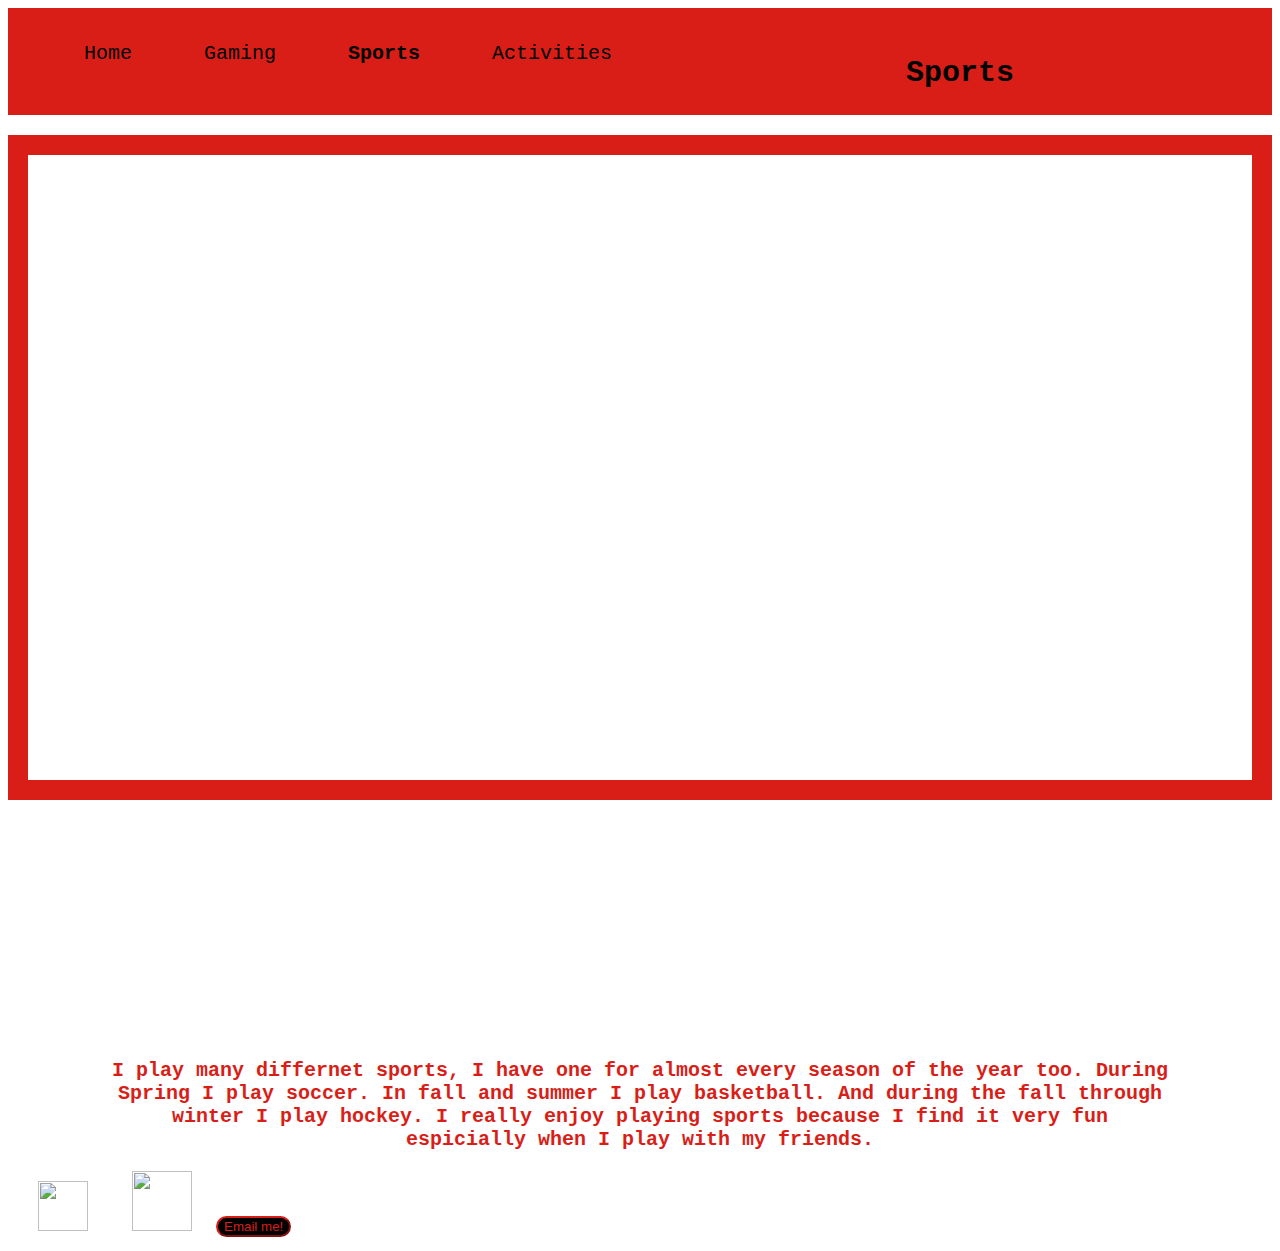
==== boutsports.html @ 0f712225 "dd" ====
<html>

  <head>
    <title>Sports</title>
    <link rel="stylesheet" type="text/css" href="3.css">
    <script src="jquery-3.2.1.js"></script>
    <script type="text/javascript" src="https://cdnjs.cloudflare.com/ajax/libs/paper.js/0.11.4/paper-full.min.js"></script>
    <script>

function animationClick(element, animation){
  element = $(element);
  element.click(
function() {
  element.addClass('animated ' + animation);
  window.setTimeout( function(){
  element.removeClass('animated ' + animation);
}, 2000);
});
}
function animationHover(element, animation){
  element = $(element);
  element.hover(
  function() {
  element.addClass('animated ' + animation);
},
function(){
  window.setTimeout( function(){
  element.removeClass('animated ' + animation);
}, 2000);
});
}



$(document).ready(function(){

$('#hover').each(function() {
animationHover(this, 'fadein');
});

});

$(document).ready(function(){

$('#hover4').each(function() {
animationHover(this, 'fadein');
});

});

$(document).ready(function(){

$('#hover1').each(function() {
animationHover(this, 'fadein');
});

});

$(document).ready(function(){

$('#logo').each(function() {
animationClick(this, 'fadein');
});


});

$(document).ready(function(){

$('#hover2').each(function() {
animationHover(this, 'fadein');
});

});
$(document).ready(function(){

$('#hover3').each(function() {
animationHover(this, 'fadein');
});

});

    </script>

    <script type="text/paperscript" canvas="canvas"></script>
    <script type="text/paperscript" canvas="canvas"></script>
    <script type="text/paperscript" canvas="canvas">
    // kynd.info 2014

function Ball(r, p, v) {
  this.radius = r;
  this.point = p;
  this.vector = v;
  this.maxVec = 15;
  this.numSegment = Math.floor(r / 3 + 2);
  this.boundOffset = [];
  this.boundOffsetBuff = [];
  this.sidePoints = [];
  this.path = new Path({
    fillColor: {
      hue: Math.random() * 360,
      saturation: 1,
      brightness: 1
    },
    blendMode: 'screen'
  });

  for (var i = 0; i < this.numSegment; i ++) {
    this.boundOffset.push(this.radius);
    this.boundOffsetBuff.push(this.radius);
    this.path.add(new Point());
    this.sidePoints.push(new Point({
      angle: 360 / this.numSegment * i,
      length: 1
    }));
  }
}

Ball.prototype = {
  iterate: function() {
    this.checkBorders();
    if (this.vector.length > this.maxVec)
      this.vector.length = this.maxVec;
    this.point += this.vector;
    this.updateShape();
  },

  checkBorders: function() {
    var size = view.size;
    if (this.point.x < -this.radius)
      this.point.x = size.width + this.radius;
    if (this.point.x > size.width + this.radius)
      this.point.x = -this.radius;
    if (this.point.y < -this.radius)
      this.point.y = size.height + this.radius;
    if (this.point.y > size.height + this.radius)
      this.point.y = -this.radius;
  },

  updateShape: function() {
    var segments = this.path.segments;
    for (var i = 0; i < this.numSegment; i ++)
      segments[i].point = this.getSidePoint(i);

    this.path.smooth();
    for (var i = 0; i < this.numSegment; i ++) {
      if (this.boundOffset[i] < this.radius / 4)
        this.boundOffset[i] = this.radius / 4;
      var next = (i + 1) % this.numSegment;
      var prev = (i > 0) ? i - 1 : this.numSegment - 1;
      var offset = this.boundOffset[i];
      offset += (this.radius - offset) / 15;
      offset += ((this.boundOffset[next] + this.boundOffset[prev]) / 2 - offset) / 3;
      this.boundOffsetBuff[i] = this.boundOffset[i] = offset;
    }
  },

  react: function(b) {
    var dist = this.point.getDistance(b.point);
    if (dist < this.radius + b.radius && dist != 0) {
      var overlap = this.radius + b.radius - dist;
      var direc = (this.point - b.point).normalize(overlap * 0.015);
      this.vector += direc;
      b.vector -= direc;

      this.calcBounds(b);
      b.calcBounds(this);
      this.updateBounds();
      b.updateBounds();
    }
  },

  getBoundOffset: function(b) {
    var diff = this.point - b;
    var angle = (diff.angle + 180) % 360;
    return this.boundOffset[Math.floor(angle / 360 * this.boundOffset.length)];
  },

  calcBounds: function(b) {
    for (var i = 0; i < this.numSegment; i ++) {
      var tp = this.getSidePoint(i);
      var bLen = b.getBoundOffset(tp);
      var td = tp.getDistance(b.point);
      if (td < bLen) {
        this.boundOffsetBuff[i] -= (bLen  - td) / 2;
      }
    }
  },

  getSidePoint: function(index) {
    return this.point + this.sidePoints[index] * this.boundOffset[index];
  },

  updateBounds: function() {
    for (var i = 0; i < this.numSegment; i ++)
      this.boundOffset[i] = this.boundOffsetBuff[i];
  }
};

//--------------------- main ---------------------

var balls = [];
var numBalls = 18;
for (var i = 0; i < numBalls; i++) {
  var position = Point.random() * view.size;
  var vector = new Point({
    angle: 360 * Math.random(),
    length: Math.random() * 10
  });
  var radius = Math.random() * 60 + 60;
  balls.push(new Ball(radius, position, vector));
}

function onFrame() {
  for (var i = 0; i < balls.length - 1; i++) {
    for (var j = i + 1; j < balls.length; j++) {
      balls[i].react(balls[j]);
    }
  }
  for (var i = 0, l = balls.length; i < l; i++) {
    balls[i].iterate();
  }
}

</script>


  </head>

  <body background = "https://s-media-cache-ak0.pinimg.com/originals/b4/02/3b/b4023bea919bff9e42c85f091bc95f8d.jpg">
    <div>

    <ul class="menu">
      <li id="hover" class="menu-item"><a href="home.html"> Home </a></li>
      <li id="hover1" class="menu-item"><a href="boutgame.html"> Gaming </a></li>
      <li id="hover2" class="menu-item"><a href="boutsports.html"><b> Sports </b></a></li>
      <li id="hover4" class="menu-item"><a href="boutiv.html"> Activities </a></li>
      <br>
      <h2 id="hoverBounce" class="title">Sports</h2>
    </ul>
    <table>
      <td>
        <canvas id="canvas" resize></canvas>
      </td>
    </table>
    <br>
    <iframe width="100%" height="25%" src="https://www.youtube.com/embed/48rfOeCGotE?autoplay=1" frameborder="0" allowfullscreen></iframe>
    <h3>I play many differnet sports, I have one for almost every season of the year too. During
      Spring I play soccer. In fall and summer I play basketball. And during the fall through
      winter I play hockey. I really enjoy playing sports because I find it very fun espicially
      when I play with my friends.
    </h3>
    <a class="logoLink" href="https://twitter.com/realDonaldTrump?ref_src=twsrc%5Egoogle%7Ctwcamp%5Eserp%7Ctwgr%5Eauthor"><img src="https://g.twimg.com/about/feature-corporate/image/twitterbird_RGB.png" width="50px" height="50px"></img></a>
    <a class="logoLink" href="https://www.instagram.com/realdonaldtrump/?hl=en" width="50px" height="50px"><img src="https://www.seeklogo.net/wp-content/uploads/2016/06/Instagram-logo.png" width="60px" height="60px"></img></a>
    <a href="mailto:thex86@yahoo.com"><button id="mail">Email me!</button></a>
  </body>

</html>
---- 3.css ----
@charset "UTF-8";

.menu
{
  color: red;
  list-style-type: none;
  margin: ;
  padding: ;
  overflow: hidden;
  background-color: #D91E18;
}

.menu-item
{
  float: left;
  margin: 10px;
  padding: 10px;
}

.menu-item a
{
  color: black;
  display: block;
  text-align: center;
  text-decoration: none;
  padding: 14px 16px;
}

.menu-item a:hover
{
  background: white;
  border-radius: 0px;
  border-color: #666;
  font-family: monospace;
  box-shadow: 5px 5px 5px black;
}

.logoLink
{
  padding: 10px;
  padding-left: 30px;
}

h1
{
  color: #D91E18;
  font-family: monospace;
  font-size: 50px;
  text-align: center;
}

h3
{
  font-family: monospace;
  color: #D91E18;
  padding-left: 100px;
  padding-right: 100px;
  text-align: center;
  font-size: 20;
}

#canvas
{
  height: 100%;
  width: 100%;
}

.title
{
  font-family: monospace;
  color: black;
  text-align: center;

}

ul
{
  font-family: monospace;
  font-size: 20;
}

#g
{
  color: #00ff00;
}

#b
{
  color: #19B5FE;
}

#r
{
  color: #D91E18;
}

#p
{
  color: #9A12B3;
}

#o
{
  color: #E87E04;
}

table
{
  height: 15%;
  width: 100%;
  border: 20px solid #D91E18;
  padding: 10px;
  color: black;
}

button
{
  margin-left: 10px;
  border-radius: 20px;
  color: #D91E18;
  background-color: black;
  border-color: #D91E18;
  text-align: center;
}


/*Blue: #0066ff
  Red: #D91E18
  Purple: #9A12B3
  Orange: #E87E04
*/

.animated {
  animation-duration: 1s;
  animation-fill-mode: both;
}

.animated.infinite {
  animation-iteration-count: infinite;
}

.animated.hinge {
  animation-duration: 2s;
}

.animated.flipOutX,
.animated.flipOutY,
.animated.bounceIn,
.animated.bounceOut {
  animation-duration: .75s;
}

@keyframes bounce {
  from, 20%, 53%, 80%, to {
    animation-timing-function: cubic-bezier(0.215, 0.610, 0.355, 1.000);
    transform: translate3d(0,0,0);
  }

  40%, 43% {
    animation-timing-function: cubic-bezier(0.755, 0.050, 0.855, 0.060);
    transform: translate3d(0, -30px, 0);
  }

  70% {
    animation-timing-function: cubic-bezier(0.755, 0.050, 0.855, 0.060);
    transform: translate3d(0, -15px, 0);
  }

  90% {
    transform: translate3d(0,-4px,0);
  }
}

.bounce {
  animation-name: bounce;
  transform-origin: center bottom;
}

@keyframes flash {
  from, 50%, to {
    opacity: 1;
  }

  25%, 75% {
    opacity: 0;
  }
}

.flash {
  animation-name: flash;
}

/* originally authored by Nick Pettit - https://github.com/nickpettit/glide */

@keyframes pulse {
  from {
    transform: scale3d(1, 1, 1);
  }

  50% {
    transform: scale3d(1.05, 1.05, 1.05);
  }

  to {
    transform: scale3d(1, 1, 1);
  }
}

.pulse {
  animation-name: pulse;
}

@keyframes rubberBand {
  from {
    transform: scale3d(1, 1, 1);
  }

  30% {
    transform: scale3d(1.25, 0.75, 1);
  }

  40% {
    transform: scale3d(0.75, 1.25, 1);
  }

  50% {
    transform: scale3d(1.15, 0.85, 1);
  }

  65% {
    transform: scale3d(.95, 1.05, 1);
  }

  75% {
    transform: scale3d(1.05, .95, 1);
  }

  to {
    transform: scale3d(1, 1, 1);
  }
}

.rubberBand {
  animation-name: rubberBand;
}

@keyframes shake {
  from, to {
    transform: translate3d(0, 0, 0);
  }

  10%, 30%, 50%, 70%, 90% {
    transform: translate3d(-10px, 0, 0);
  }

  20%, 40%, 60%, 80% {
    transform: translate3d(10px, 0, 0);
  }
}

.shake {
  animation-name: shake;
}

@keyframes headShake {
  0% {
    transform: translateX(0);
  }

  6.5% {
    transform: translateX(-6px) rotateY(-9deg);
  }

  18.5% {
    transform: translateX(5px) rotateY(7deg);
  }

  31.5% {
    transform: translateX(-3px) rotateY(-5deg);
  }

  43.5% {
    transform: translateX(2px) rotateY(3deg);
  }

  50% {
    transform: translateX(0);
  }
}

.headShake {
  animation-timing-function: ease-in-out;
  animation-name: headShake;
}

@keyframes swing {
  20% {
    transform: rotate3d(0, 0, 1, 15deg);
  }

  40% {
    transform: rotate3d(0, 0, 1, -10deg);
  }

  60% {
    transform: rotate3d(0, 0, 1, 5deg);
  }

  80% {
    transform: rotate3d(0, 0, 1, -5deg);
  }

  to {
    transform: rotate3d(0, 0, 1, 0deg);
  }
}

.swing {
  transform-origin: top center;
  animation-name: swing;
}

@keyframes tada {
  from {
    transform: scale3d(1, 1, 1);
  }

  10%, 20% {
    transform: scale3d(.9, .9, .9) rotate3d(0, 0, 1, -3deg);
  }

  30%, 50%, 70%, 90% {
    transform: scale3d(1.1, 1.1, 1.1) rotate3d(0, 0, 1, 3deg);
  }

  40%, 60%, 80% {
    transform: scale3d(1.1, 1.1, 1.1) rotate3d(0, 0, 1, -3deg);
  }

  to {
    transform: scale3d(1, 1, 1);
  }
}

.tada {
  animation-name: tada;
}

/* originally authored by Nick Pettit - https://github.com/nickpettit/glide */

@keyframes wobble {
  from {
    transform: none;
  }

  15% {
    transform: translate3d(-25%, 0, 0) rotate3d(0, 0, 1, -5deg);
  }

  30% {
    transform: translate3d(20%, 0, 0) rotate3d(0, 0, 1, 3deg);
  }

  45% {
    transform: translate3d(-15%, 0, 0) rotate3d(0, 0, 1, -3deg);
  }

  60% {
    transform: translate3d(10%, 0, 0) rotate3d(0, 0, 1, 2deg);
  }

  75% {
    transform: translate3d(-5%, 0, 0) rotate3d(0, 0, 1, -1deg);
  }

  to {
    transform: none;
  }
}

.wobble {
  animation-name: wobble;
}

@keyframes jello {
  from, 11.1%, to {
    transform: none;
  }

  22.2% {
    transform: skewX(-12.5deg) skewY(-12.5deg);
  }

  33.3% {
    transform: skewX(6.25deg) skewY(6.25deg);
  }

  44.4% {
    transform: skewX(-3.125deg) skewY(-3.125deg);
  }

  55.5% {
    transform: skewX(1.5625deg) skewY(1.5625deg);
  }

  66.6% {
    transform: skewX(-0.78125deg) skewY(-0.78125deg);
  }

  77.7% {
    transform: skewX(0.390625deg) skewY(0.390625deg);
  }

  88.8% {
    transform: skewX(-0.1953125deg) skewY(-0.1953125deg);
  }
}

.jello {
  animation-name: jello;
  transform-origin: center;
}

@keyframes bounceIn {
  from, 20%, 40%, 60%, 80%, to {
    animation-timing-function: cubic-bezier(0.215, 0.610, 0.355, 1.000);
  }

  0% {
    opacity: 0;
    transform: scale3d(.3, .3, .3);
  }

  20% {
    transform: scale3d(1.1, 1.1, 1.1);
  }

  40% {
    transform: scale3d(.9, .9, .9);
  }

  60% {
    opacity: 1;
    transform: scale3d(1.03, 1.03, 1.03);
  }

  80% {
    transform: scale3d(.97, .97, .97);
  }

  to {
    opacity: 1;
    transform: scale3d(1, 1, 1);
  }
}

.bounceIn {
  animation-name: bounceIn;
}

@keyframes bounceInDown {
  from, 60%, 75%, 90%, to {
    animation-timing-function: cubic-bezier(0.215, 0.610, 0.355, 1.000);
  }

  0% {
    opacity: 0;
    transform: translate3d(0, -3000px, 0);
  }

  60% {
    opacity: 1;
    transform: translate3d(0, 25px, 0);
  }

  75% {
    transform: translate3d(0, -10px, 0);
  }

  90% {
    transform: translate3d(0, 5px, 0);
  }

  to {
    transform: none;
  }
}

.bounceInDown {
  animation-name: bounceInDown;
}

@keyframes bounceInLeft {
  from, 60%, 75%, 90%, to {
    animation-timing-function: cubic-bezier(0.215, 0.610, 0.355, 1.000);
  }

  0% {
    opacity: 0;
    transform: translate3d(-3000px, 0, 0);
  }

  60% {
    opacity: 1;
    transform: translate3d(25px, 0, 0);
  }

  75% {
    transform: translate3d(-10px, 0, 0);
  }

  90% {
    transform: translate3d(5px, 0, 0);
  }

  to {
    transform: none;
  }
}

.bounceInLeft {
  animation-name: bounceInLeft;
}

@keyframes bounceInRight {
  from, 60%, 75%, 90%, to {
    animation-timing-function: cubic-bezier(0.215, 0.610, 0.355, 1.000);
  }

  from {
    opacity: 0;
    transform: translate3d(3000px, 0, 0);
  }

  60% {
    opacity: 1;
    transform: translate3d(-25px, 0, 0);
  }

  75% {
    transform: translate3d(10px, 0, 0);
  }

  90% {
    transform: translate3d(-5px, 0, 0);
  }

  to {
    transform: none;
  }
}

.bounceInRight {
  animation-name: bounceInRight;
}

@keyframes bounceInUp {
  from, 60%, 75%, 90%, to {
    animation-timing-function: cubic-bezier(0.215, 0.610, 0.355, 1.000);
  }

  from {
    opacity: 0;
    transform: translate3d(0, 3000px, 0);
  }

  60% {
    opacity: 1;
    transform: translate3d(0, -20px, 0);
  }

  75% {
    transform: translate3d(0, 10px, 0);
  }

  90% {
    transform: translate3d(0, -5px, 0);
  }

  to {
    transform: translate3d(0, 0, 0);
  }
}

.bounceInUp {
  animation-name: bounceInUp;
}

@keyframes bounceOut {
  20% {
    transform: scale3d(.9, .9, .9);
  }

  50%, 55% {
    opacity: 1;
    transform: scale3d(1.1, 1.1, 1.1);
  }

  to {
    opacity: 0;
    transform: scale3d(.3, .3, .3);
  }
}

.bounceOut {
  animation-name: bounceOut;
}

@keyframes bounceOutDown {
  20% {
    transform: translate3d(0, 10px, 0);
  }

  40%, 45% {
    opacity: 1;
    transform: translate3d(0, -20px, 0);
  }

  to {
    opacity: 0;
    transform: translate3d(0, 2000px, 0);
  }
}

.bounceOutDown {
  animation-name: bounceOutDown;
}

@keyframes bounceOutLeft {
  20% {
    opacity: 1;
    transform: translate3d(20px, 0, 0);
  }

  to {
    opacity: 0;
    transform: translate3d(-2000px, 0, 0);
  }
}

.bounceOutLeft {
  animation-name: bounceOutLeft;
}

@keyframes bounceOutRight {
  20% {
    opacity: 1;
    transform: translate3d(-20px, 0, 0);
  }

  to {
    opacity: 0;
    transform: translate3d(2000px, 0, 0);
  }
}

.bounceOutRight {
  animation-name: bounceOutRight;
}

@keyframes bounceOutUp {
  20% {
    transform: translate3d(0, -10px, 0);
  }

  40%, 45% {
    opacity: 1;
    transform: translate3d(0, 20px, 0);
  }

  to {
    opacity: 0;
    transform: translate3d(0, -2000px, 0);
  }
}

.bounceOutUp {
  animation-name: bounceOutUp;
}

@keyframes fadeIn {
  from {
    opacity: 0;
  }

  to {
    opacity: 1;
  }
}

.fadeIn {
  animation-name: fadeIn;
}

@keyframes fadeInDown {
  from {
    opacity: 0;
    transform: translate3d(0, -100%, 0);
  }

  to {
    opacity: 1;
    transform: none;
  }
}

.fadeInDown {
  animation-name: fadeInDown;
}

@keyframes fadeInDownBig {
  from {
    opacity: 0;
    transform: translate3d(0, -2000px, 0);
  }

  to {
    opacity: 1;
    transform: none;
  }
}

.fadeInDownBig {
  animation-name: fadeInDownBig;
}

@keyframes fadeInLeft {
  from {
    opacity: 0;
    transform: translate3d(-100%, 0, 0);
  }

  to {
    opacity: 1;
    transform: none;
  }
}

.fadeInLeft {
  animation-name: fadeInLeft;
}

@keyframes fadeInLeftBig {
  from {
    opacity: 0;
    transform: translate3d(-2000px, 0, 0);
  }

  to {
    opacity: 1;
    transform: none;
  }
}

.fadeInLeftBig {
  animation-name: fadeInLeftBig;
}

@keyframes fadeInRight {
  from {
    opacity: 0;
    transform: translate3d(100%, 0, 0);
  }

  to {
    opacity: 1;
    transform: none;
  }
}

.fadeInRight {
  animation-name: fadeInRight;
}

@keyframes fadeInRightBig {
  from {
    opacity: 0;
    transform: translate3d(2000px, 0, 0);
  }

  to {
    opacity: 1;
    transform: none;
  }
}

.fadeInRightBig {
  animation-name: fadeInRightBig;
}

@keyframes fadeInUp {
  from {
    opacity: 0;
    transform: translate3d(0, 100%, 0);
  }

  to {
    opacity: 1;
    transform: none;
  }
}

.fadeInUp {
  animation-name: fadeInUp;
}

@keyframes fadeInUpBig {
  from {
    opacity: 0;
    transform: translate3d(0, 2000px, 0);
  }

  to {
    opacity: 1;
    transform: none;
  }
}

.fadeInUpBig {
  animation-name: fadeInUpBig;
}

@keyframes fadeOut {
  from {
    opacity: 1;
  }

  to {
    opacity: 0;
  }
}

.fadeOut {
  animation-name: fadeOut;
}

@keyframes fadeOutDown {
  from {
    opacity: 1;
  }

  to {
    opacity: 0;
    transform: translate3d(0, 100%, 0);
  }
}

.fadeOutDown {
  animation-name: fadeOutDown;
}

@keyframes fadeOutDownBig {
  from {
    opacity: 1;
  }

  to {
    opacity: 0;
    transform: translate3d(0, 2000px, 0);
  }
}

.fadeOutDownBig {
  animation-name: fadeOutDownBig;
}

@keyframes fadeOutLeft {
  from {
    opacity: 1;
  }

  to {
    opacity: 0;
    transform: translate3d(-100%, 0, 0);
  }
}

.fadeOutLeft {
  animation-name: fadeOutLeft;
}

@keyframes fadeOutLeftBig {
  from {
    opacity: 1;
  }

  to {
    opacity: 0;
    transform: translate3d(-2000px, 0, 0);
  }
}

.fadeOutLeftBig {
  animation-name: fadeOutLeftBig;
}

@keyframes fadeOutRight {
  from {
    opacity: 1;
  }

  to {
    opacity: 0;
    transform: translate3d(100%, 0, 0);
  }
}

.fadeOutRight {
  animation-name: fadeOutRight;
}

@keyframes fadeOutRightBig {
  from {
    opacity: 1;
  }

  to {
    opacity: 0;
    transform: translate3d(2000px, 0, 0);
  }
}

.fadeOutRightBig {
  animation-name: fadeOutRightBig;
}

@keyframes fadeOutUp {
  from {
    opacity: 1;
  }

  to {
    opacity: 0;
    transform: translate3d(0, -100%, 0);
  }
}

.fadeOutUp {
  animation-name: fadeOutUp;
}

@keyframes fadeOutUpBig {
  from {
    opacity: 1;
  }

  to {
    opacity: 0;
    transform: translate3d(0, -2000px, 0);
  }
}

.fadeOutUpBig {
  animation-name: fadeOutUpBig;
}

@keyframes flip {
  from {
    transform: perspective(400px) rotate3d(0, 1, 0, -360deg);
    animation-timing-function: ease-out;
  }

  40% {
    transform: perspective(400px) translate3d(0, 0, 150px) rotate3d(0, 1, 0, -190deg);
    animation-timing-function: ease-out;
  }

  50% {
    transform: perspective(400px) translate3d(0, 0, 150px) rotate3d(0, 1, 0, -170deg);
    animation-timing-function: ease-in;
  }

  80% {
    transform: perspective(400px) scale3d(.95, .95, .95);
    animation-timing-function: ease-in;
  }

  to {
    transform: perspective(400px);
    animation-timing-function: ease-in;
  }
}

.animated.flip {
  -webkit-backface-visibility: visible;
  backface-visibility: visible;
  animation-name: flip;
}

@keyframes flipInX {
  from {
    transform: perspective(400px) rotate3d(1, 0, 0, 90deg);
    animation-timing-function: ease-in;
    opacity: 0;
  }

  40% {
    transform: perspective(400px) rotate3d(1, 0, 0, -20deg);
    animation-timing-function: ease-in;
  }

  60% {
    transform: perspective(400px) rotate3d(1, 0, 0, 10deg);
    opacity: 1;
  }

  80% {
    transform: perspective(400px) rotate3d(1, 0, 0, -5deg);
  }

  to {
    transform: perspective(400px);
  }
}

.flipInX {
  -webkit-backface-visibility: visible !important;
  backface-visibility: visible !important;
  animation-name: flipInX;
}

@keyframes flipInY {
  from {
    transform: perspective(400px) rotate3d(0, 1, 0, 90deg);
    animation-timing-function: ease-in;
    opacity: 0;
  }

  40% {
    transform: perspective(400px) rotate3d(0, 1, 0, -20deg);
    animation-timing-function: ease-in;
  }

  60% {
    transform: perspective(400px) rotate3d(0, 1, 0, 10deg);
    opacity: 1;
  }

  80% {
    transform: perspective(400px) rotate3d(0, 1, 0, -5deg);
  }

  to {
    transform: perspective(400px);
  }
}

.flipInY {
  -webkit-backface-visibility: visible !important;
  backface-visibility: visible !important;
  animation-name: flipInY;
}

@keyframes flipOutX {
  from {
    transform: perspective(400px);
  }

  30% {
    transform: perspective(400px) rotate3d(1, 0, 0, -20deg);
    opacity: 1;
  }

  to {
    transform: perspective(400px) rotate3d(1, 0, 0, 90deg);
    opacity: 0;
  }
}

.flipOutX {
  animation-name: flipOutX;
  -webkit-backface-visibility: visible !important;
  backface-visibility: visible !important;
}

@keyframes flipOutY {
  from {
    transform: perspective(400px);
  }

  30% {
    transform: perspective(400px) rotate3d(0, 1, 0, -15deg);
    opacity: 1;
  }

  to {
    transform: perspective(400px) rotate3d(0, 1, 0, 90deg);
    opacity: 0;
  }
}

.flipOutY {
  -webkit-backface-visibility: visible !important;
  backface-visibility: visible !important;
  animation-name: flipOutY;
}

@keyframes lightSpeedIn {
  from {
    transform: translate3d(100%, 0, 0) skewX(-30deg);
    opacity: 0;
  }

  60% {
    transform: skewX(20deg);
    opacity: 1;
  }

  80% {
    transform: skewX(-5deg);
    opacity: 1;
  }

  to {
    transform: none;
    opacity: 1;
  }
}

.lightSpeedIn {
  animation-name: lightSpeedIn;
  animation-timing-function: ease-out;
}

@keyframes lightSpeedOut {
  from {
    opacity: 1;
  }

  to {
    transform: translate3d(100%, 0, 0) skewX(30deg);
    opacity: 0;
  }
}

.lightSpeedOut {
  animation-name: lightSpeedOut;
  animation-timing-function: ease-in;
}

@keyframes rotateIn {
  from {
    transform-origin: center;
    transform: rotate3d(0, 0, 1, -200deg);
    opacity: 0;
  }

  to {
    transform-origin: center;
    transform: none;
    opacity: 1;
  }
}

.rotateIn {
  animation-name: rotateIn;
}

@keyframes rotateInDownLeft {
  from {
    transform-origin: left bottom;
    transform: rotate3d(0, 0, 1, -45deg);
    opacity: 0;
  }

  to {
    transform-origin: left bottom;
    transform: none;
    opacity: 1;
  }
}

.rotateInDownLeft {
  animation-name: rotateInDownLeft;
}

@keyframes rotateInDownRight {
  from {
    transform-origin: right bottom;
    transform: rotate3d(0, 0, 1, 45deg);
    opacity: 0;
  }

  to {
    transform-origin: right bottom;
    transform: none;
    opacity: 1;
  }
}

.rotateInDownRight {
  animation-name: rotateInDownRight;
}

@keyframes rotateInUpLeft {
  from {
    transform-origin: left bottom;
    transform: rotate3d(0, 0, 1, 45deg);
    opacity: 0;
  }

  to {
    transform-origin: left bottom;
    transform: none;
    opacity: 1;
  }
}

.rotateInUpLeft {
  animation-name: rotateInUpLeft;
}

@keyframes rotateInUpRight {
  from {
    transform-origin: right bottom;
    transform: rotate3d(0, 0, 1, -90deg);
    opacity: 0;
  }

  to {
    transform-origin: right bottom;
    transform: none;
    opacity: 1;
  }
}

.rotateInUpRight {
  animation-name: rotateInUpRight;
}

@keyframes rotateOut {
  from {
    transform-origin: center;
    opacity: 1;
  }

  to {
    transform-origin: center;
    transform: rotate3d(0, 0, 1, 200deg);
    opacity: 0;
  }
}

.rotateOut {
  animation-name: rotateOut;
}

@keyframes rotateOutDownLeft {
  from {
    transform-origin: left bottom;
    opacity: 1;
  }

  to {
    transform-origin: left bottom;
    transform: rotate3d(0, 0, 1, 45deg);
    opacity: 0;
  }
}

.rotateOutDownLeft {
  animation-name: rotateOutDownLeft;
}

@keyframes rotateOutDownRight {
  from {
    transform-origin: right bottom;
    opacity: 1;
  }

  to {
    transform-origin: right bottom;
    transform: rotate3d(0, 0, 1, -45deg);
    opacity: 0;
  }
}

.rotateOutDownRight {
  animation-name: rotateOutDownRight;
}

@keyframes rotateOutUpLeft {
  from {
    transform-origin: left bottom;
    opacity: 1;
  }

  to {
    transform-origin: left bottom;
    transform: rotate3d(0, 0, 1, -45deg);
    opacity: 0;
  }
}

.rotateOutUpLeft {
  animation-name: rotateOutUpLeft;
}

@keyframes rotateOutUpRight {
  from {
    transform-origin: right bottom;
    opacity: 1;
  }

  to {
    transform-origin: right bottom;
    transform: rotate3d(0, 0, 1, 90deg);
    opacity: 0;
  }
}

.rotateOutUpRight {
  animation-name: rotateOutUpRight;
}

@keyframes hinge {
  0% {
    transform-origin: top left;
    animation-timing-function: ease-in-out;
  }

  20%, 60% {
    transform: rotate3d(0, 0, 1, 80deg);
    transform-origin: top left;
    animation-timing-function: ease-in-out;
  }

  40%, 80% {
    transform: rotate3d(0, 0, 1, 60deg);
    transform-origin: top left;
    animation-timing-function: ease-in-out;
    opacity: 1;
  }

  to {
    transform: translate3d(0, 700px, 0);
    opacity: 0;
  }
}

.hinge {
  animation-name: hinge;
}

@keyframes jackInTheBox {
  from {
    opacity: 0;
    transform: scale(0.1) rotate(30deg);
    transform-origin: center bottom;
  }

  50% {
    transform: rotate(-10deg);
  }

  70% {
    transform: rotate(3deg);
  }

  to {
    opacity: 1;
    transform: scale(1);
  }
}

.jackInTheBox {
  animation-name: jackInTheBox;
}

/* originally authored by Nick Pettit - https://github.com/nickpettit/glide */

@keyframes rollIn {
  from {
    opacity: 0;
    transform: translate3d(-100%, 0, 0) rotate3d(0, 0, 1, -120deg);
  }

  to {
    opacity: 1;
    transform: none;
  }
}

.rollIn {
  animation-name: rollIn;
}

/* originally authored by Nick Pettit - https://github.com/nickpettit/glide */

@keyframes rollOut {
  from {
    opacity: 1;
  }

  to {
    opacity: 0;
    transform: translate3d(100%, 0, 0) rotate3d(0, 0, 1, 120deg);
  }
}

.rollOut {
  animation-name: rollOut;
}

@keyframes zoomIn {
  from {
    opacity: 0;
    transform: scale3d(.3, .3, .3);
  }

  50% {
    opacity: 1;
  }
}

.zoomIn {
  animation-name: zoomIn;
}

@keyframes zoomInDown {
  from {
    opacity: 0;
    transform: scale3d(.1, .1, .1) translate3d(0, -1000px, 0);
    animation-timing-function: cubic-bezier(0.550, 0.055, 0.675, 0.190);
  }

  60% {
    opacity: 1;
    transform: scale3d(.475, .475, .475) translate3d(0, 60px, 0);
    animation-timing-function: cubic-bezier(0.175, 0.885, 0.320, 1);
  }
}

.zoomInDown {
  animation-name: zoomInDown;
}

@keyframes zoomInLeft {
  from {
    opacity: 0;
    transform: scale3d(.1, .1, .1) translate3d(-1000px, 0, 0);
    animation-timing-function: cubic-bezier(0.550, 0.055, 0.675, 0.190);
  }

  60% {
    opacity: 1;
    transform: scale3d(.475, .475, .475) translate3d(10px, 0, 0);
    animation-timing-function: cubic-bezier(0.175, 0.885, 0.320, 1);
  }
}

.zoomInLeft {
  animation-name: zoomInLeft;
}

@keyframes zoomInRight {
  from {
    opacity: 0;
    transform: scale3d(.1, .1, .1) translate3d(1000px, 0, 0);
    animation-timing-function: cubic-bezier(0.550, 0.055, 0.675, 0.190);
  }

  60% {
    opacity: 1;
    transform: scale3d(.475, .475, .475) translate3d(-10px, 0, 0);
    animation-timing-function: cubic-bezier(0.175, 0.885, 0.320, 1);
  }
}

.zoomInRight {
  animation-name: zoomInRight;
}

@keyframes zoomInUp {
  from {
    opacity: 0;
    transform: scale3d(.1, .1, .1) translate3d(0, 1000px, 0);
    animation-timing-function: cubic-bezier(0.550, 0.055, 0.675, 0.190);
  }

  60% {
    opacity: 1;
    transform: scale3d(.475, .475, .475) translate3d(0, -60px, 0);
    animation-timing-function: cubic-bezier(0.175, 0.885, 0.320, 1);
  }
}

.zoomInUp {
  animation-name: zoomInUp;
}

@keyframes zoomOut {
  from {
    opacity: 1;
  }

  50% {
    opacity: 0;
    transform: scale3d(.3, .3, .3);
  }

  to {
    opacity: 0;
  }
}

.zoomOut {
  animation-name: zoomOut;
}

@keyframes zoomOutDown {
  40% {
    opacity: 1;
    transform: scale3d(.475, .475, .475) translate3d(0, -60px, 0);
    animation-timing-function: cubic-bezier(0.550, 0.055, 0.675, 0.190);
  }

  to {
    opacity: 0;
    transform: scale3d(.1, .1, .1) translate3d(0, 2000px, 0);
    transform-origin: center bottom;
    animation-timing-function: cubic-bezier(0.175, 0.885, 0.320, 1);
  }
}

.zoomOutDown {
  animation-name: zoomOutDown;
}

@keyframes zoomOutLeft {
  40% {
    opacity: 1;
    transform: scale3d(.475, .475, .475) translate3d(42px, 0, 0);
  }

  to {
    opacity: 0;
    transform: scale(.1) translate3d(-2000px, 0, 0);
    transform-origin: left center;
  }
}

.zoomOutLeft {
  animation-name: zoomOutLeft;
}

@keyframes zoomOutRight {
  40% {
    opacity: 1;
    transform: scale3d(.475, .475, .475) translate3d(-42px, 0, 0);
  }

  to {
    opacity: 0;
    transform: scale(.1) translate3d(2000px, 0, 0);
    transform-origin: right center;
  }
}

.zoomOutRight {
  animation-name: zoomOutRight;
}

@keyframes zoomOutUp {
  40% {
    opacity: 1;
    transform: scale3d(.475, .475, .475) translate3d(0, 60px, 0);
    animation-timing-function: cubic-bezier(0.550, 0.055, 0.675, 0.190);
  }

  to {
    opacity: 0;
    transform: scale3d(.1, .1, .1) translate3d(0, -2000px, 0);
    transform-origin: center bottom;
    animation-timing-function: cubic-bezier(0.175, 0.885, 0.320, 1);
  }
}

.zoomOutUp {
  animation-name: zoomOutUp;
}

@keyframes slideInDown {
  from {
    transform: translate3d(0, -100%, 0);
    visibility: visible;
  }

  to {
    transform: translate3d(0, 0, 0);
  }
}

.slideInDown {
  animation-name: slideInDown;
}

@keyframes slideInLeft {
  from {
    transform: translate3d(-100%, 0, 0);
    visibility: visible;
  }

  to {
    transform: translate3d(0, 0, 0);
  }
}

.slideInLeft {
  animation-name: slideInLeft;
}

@keyframes slideInRight {
  from {
    transform: translate3d(100%, 0, 0);
    visibility: visible;
  }

  to {
    transform: translate3d(0, 0, 0);
  }
}

.slideInRight {
  animation-name: slideInRight;
}

@keyframes slideInUp {
  from {
    transform: translate3d(0, 100%, 0);
    visibility: visible;
  }

  to {
    transform: translate3d(0, 0, 0);
  }
}

.slideInUp {
  animation-name: slideInUp;
}

@keyframes slideOutDown {
  from {
    transform: translate3d(0, 0, 0);
  }

  to {
    visibility: hidden;
    transform: translate3d(0, 100%, 0);
  }
}

.slideOutDown {
  animation-name: slideOutDown;
}

@keyframes slideOutLeft {
  from {
    transform: translate3d(0, 0, 0);
  }

  to {
    visibility: hidden;
    transform: translate3d(-100%, 0, 0);
  }
}

.slideOutLeft {
  animation-name: slideOutLeft;
}

@keyframes slideOutRight {
  from {
    transform: translate3d(0, 0, 0);
  }

  to {
    visibility: hidden;
    transform: translate3d(100%, 0, 0);
  }
}

.slideOutRight {
  animation-name: slideOutRight;
}

@keyframes slideOutUp {
  from {
    transform: translate3d(0, 0, 0);
  }

  to {
    visibility: hidden;
    transform: translate3d(0, -100%, 0);
  }
}

.slideOutUp {
  animation-name: slideOutUp;
}
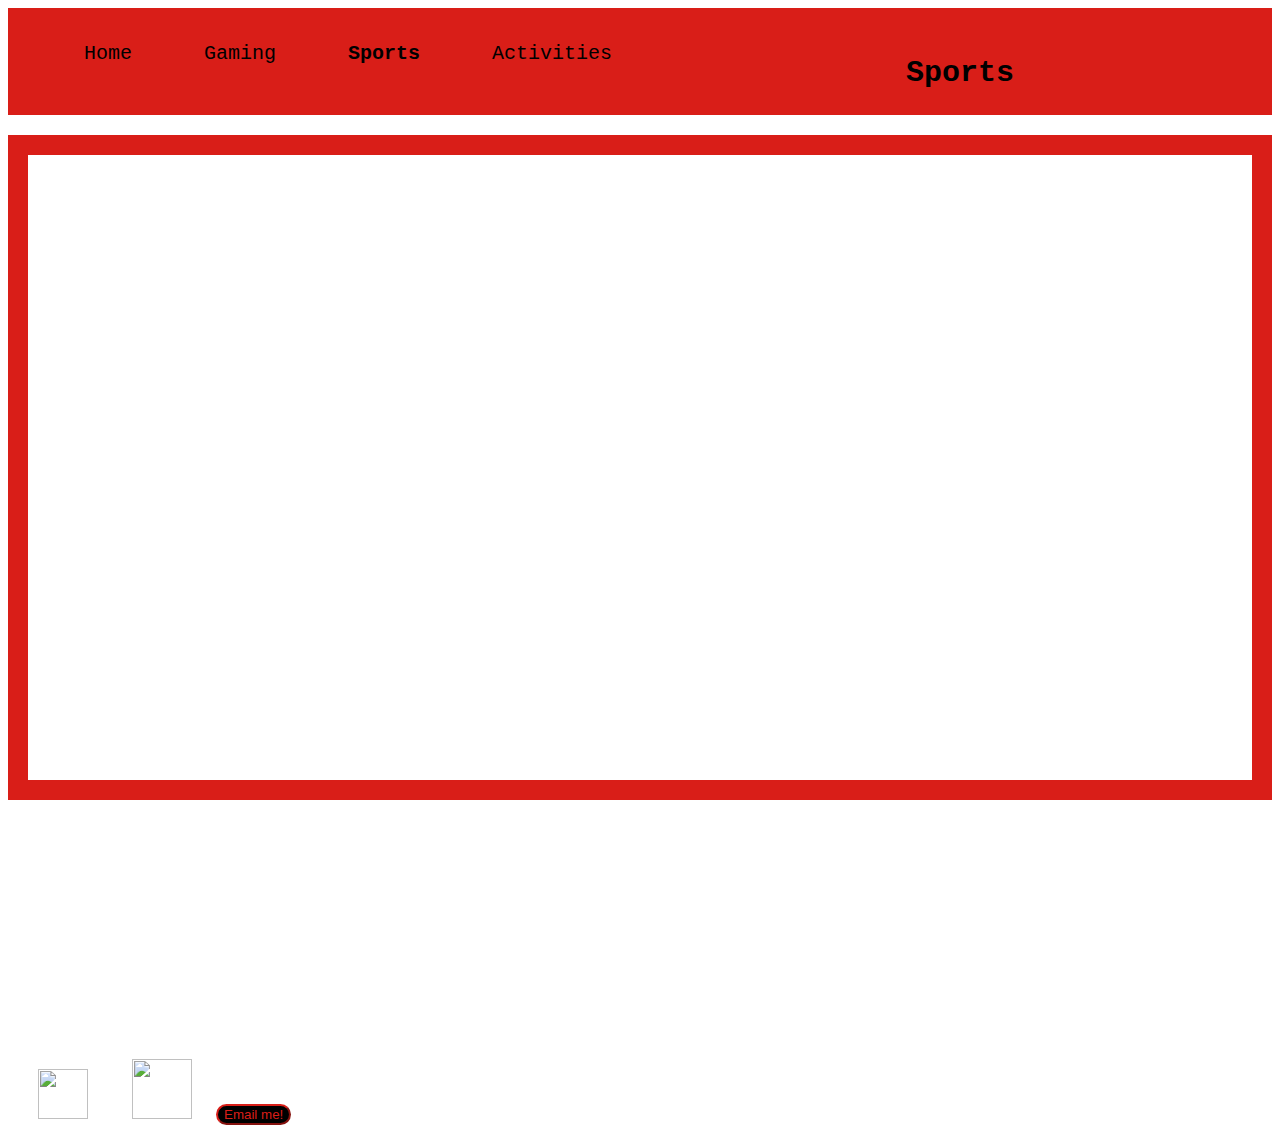
==== commit a9a142b1: "Update boutsports.html" ====
--- a/boutsports.html
+++ b/boutsports.html
@@ -245,10 +245,7 @@
     </table>
     <br>
     <iframe width="100%" height="25%" src="https://www.youtube.com/embed/48rfOeCGotE?autoplay=1" frameborder="0" allowfullscreen></iframe>
-    <h3>I play many differnet sports, I have one for almost every season of the year too. During
-      Spring I play soccer. In fall and summer I play basketball. And during the fall through
-      winter I play hockey. I really enjoy playing sports because I find it very fun espicially
-      when I play with my friends.
+    <h3>
     </h3>
     <a class="logoLink" href="https://twitter.com/realDonaldTrump?ref_src=twsrc%5Egoogle%7Ctwcamp%5Eserp%7Ctwgr%5Eauthor"><img src="https://g.twimg.com/about/feature-corporate/image/twitterbird_RGB.png" width="50px" height="50px"></img></a>
     <a class="logoLink" href="https://www.instagram.com/realdonaldtrump/?hl=en" width="50px" height="50px"><img src="https://www.seeklogo.net/wp-content/uploads/2016/06/Instagram-logo.png" width="60px" height="60px"></img></a>
